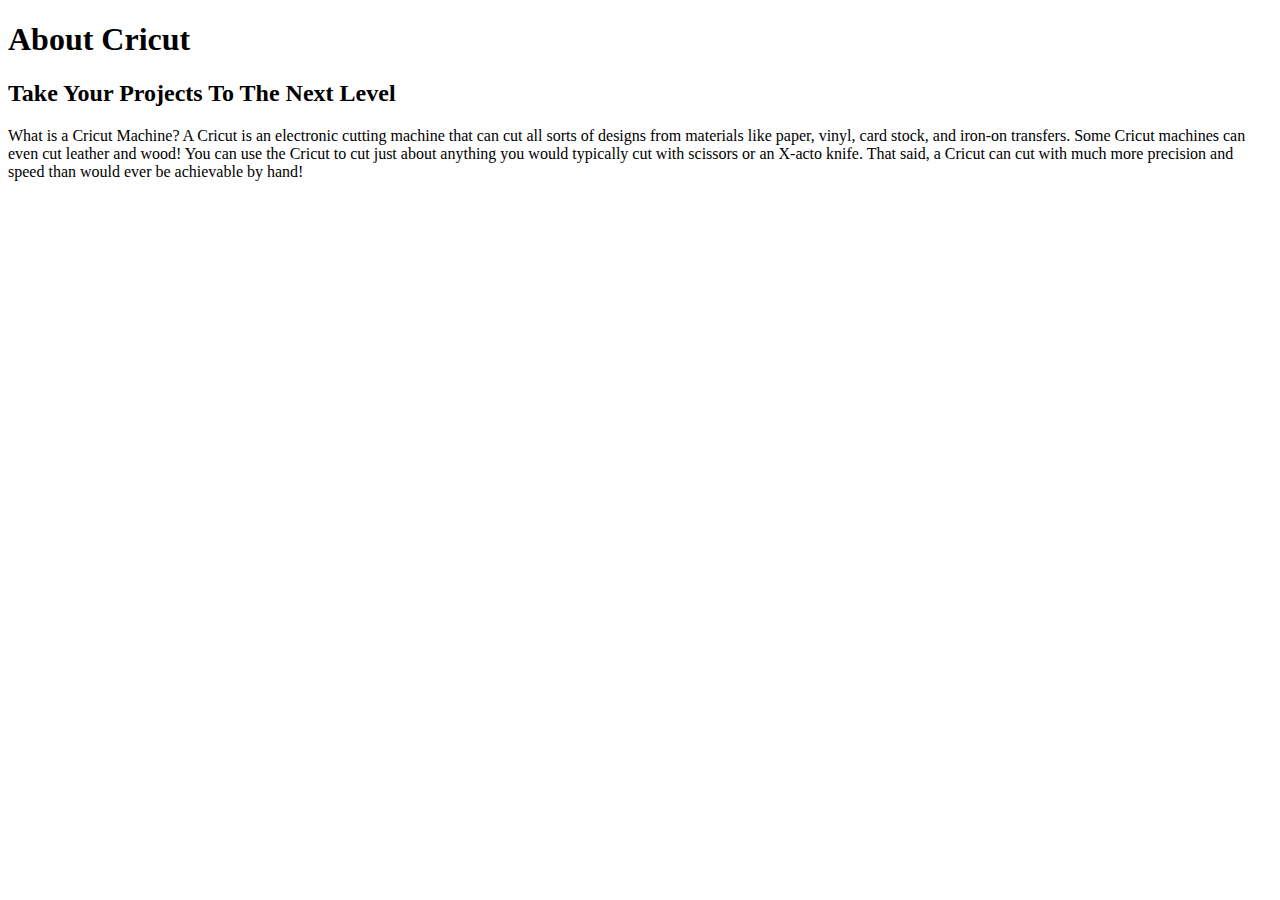
==== index.html @ ce29ee90 "Created pages, added photo assets." ====
<!DOCTYPE html>
<html lang="en">
  <head>
    <meta charset="UTF-8" />
    <meta http-equiv="X-UA-Compatible" content="IE=edge" />
    <meta name="viewport" content="width=device-width, initial-scale=1.0" />
    <link rel="stylesheet" href="/scr/style.css" />
    <title>Document</title>
  </head>
  <body>
    <h1>About Cricut</h1>
    <h2>Take Your Projects To The Next Level</h2>
    <p>
      What is a Cricut Machine? A Cricut is an electronic cutting machine that
      can cut all sorts of designs from materials like paper, vinyl, card stock,
      and iron-on transfers. Some Cricut machines can even cut leather and wood!
      You can use the Cricut to cut just about anything you would typically cut
      with scissors or an X-acto knife. That said, a Cricut can cut with much
      more precision and speed than would ever be achievable by hand!
    </p>
  </body>
</html>
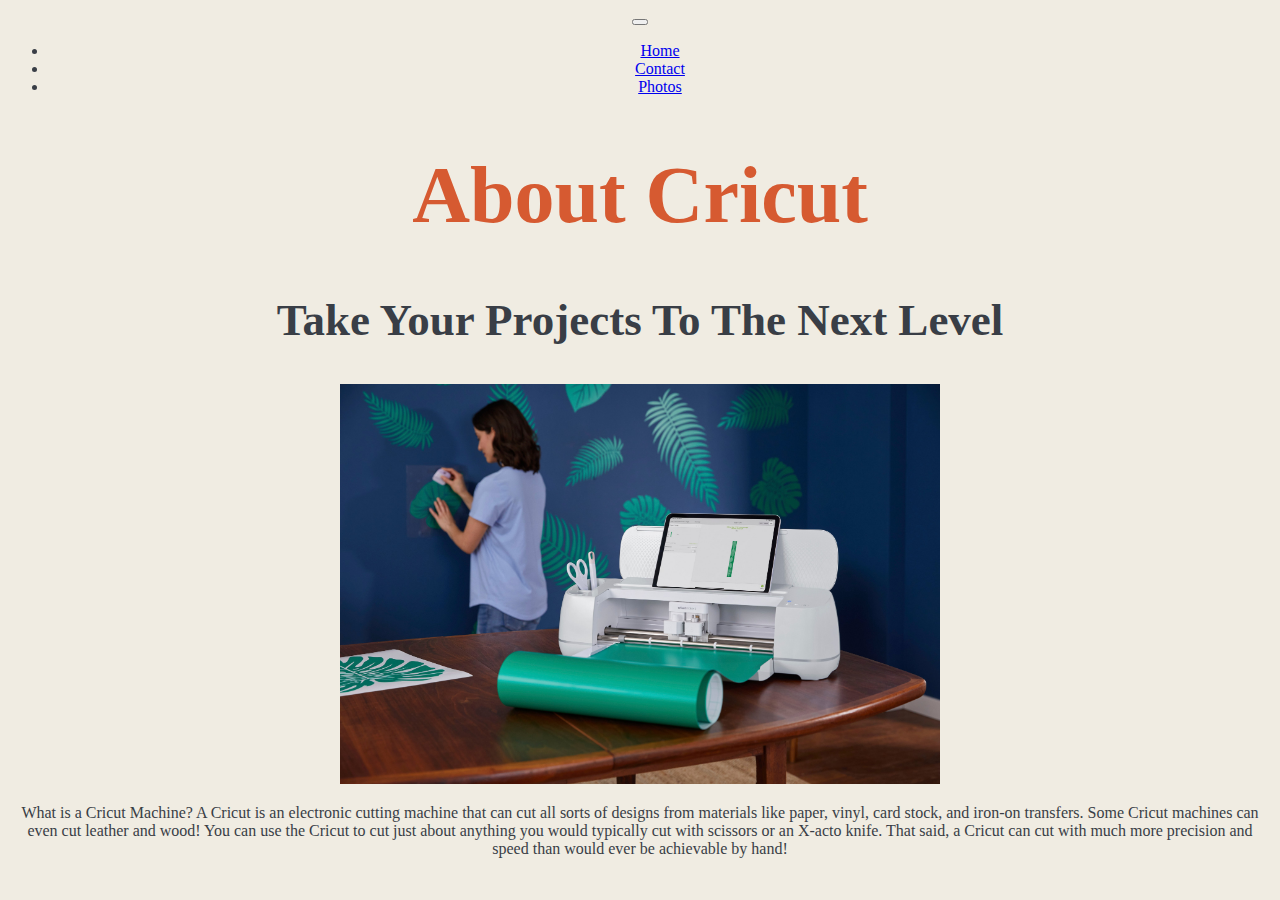
==== commit 646ff209: "Added content to pages and css" ====
--- a/index.html
+++ b/index.html
@@ -4,12 +4,60 @@
     <meta charset="UTF-8" />
     <meta http-equiv="X-UA-Compatible" content="IE=edge" />
     <meta name="viewport" content="width=device-width, initial-scale=1.0" />
+    <!-- CSS only -->
+    <link
+      href="https://cdn.jsdelivr.net/npm/bootstrap@5.2.0-beta1/dist/css/bootstrap.min.css"
+      rel="stylesheet"
+      integrity="sha384-0evHe/X+R7YkIZDRvuzKMRqM+OrBnVFBL6DOitfPri4tjfHxaWutUpFmBp4vmVor"
+      crossorigin="anonymous"
+    />
+    <!-- JavaScript Bundle with Popper -->
+    <script
+      src="https://cdn.jsdelivr.net/npm/bootstrap@5.2.0-beta1/dist/js/bootstrap.bundle.min.js"
+      integrity="sha384-pprn3073KE6tl6bjs2QrFaJGz5/SUsLqktiwsUTF55Jfv3qYSDhgCecCxMW52nD2"
+      crossorigin="anonymous"
+    ></script>
     <link rel="stylesheet" href="/scr/style.css" />
     <title>Document</title>
   </head>
   <body>
+    <nav class="navbar navbar-expand-lg bg-light">
+      <div class="container-fluid">
+        <button
+          class="navbar-toggler"
+          type="button"
+          data-bs-toggle="collapse"
+          data-bs-target="#navbarNav"
+          aria-controls="navbarNav"
+          aria-expanded="false"
+          aria-label="Toggle navigation"
+        >
+          <span class="navbar-toggler-icon"></span>
+        </button>
+        <div class="collapse navbar-collapse" id="navbarNav">
+          <ul class="navbar-nav">
+            <li class="nav-item">
+              <a class="nav-link active" aria-current="page" href="/">Home</a>
+            </li>
+
+            <li class="nav-item">
+              <a class="nav-link" href="/contact.html">Contact</a>
+            </li>
+            <li class="nav-item">
+              <a class="nav-link" href="/photos.html">Photos</a>
+            </li>
+          </ul>
+        </div>
+      </div>
+    </nav>
     <h1>About Cricut</h1>
     <h2>Take Your Projects To The Next Level</h2>
+    <img
+      src="/images/Cricut cutting machine 1.jpeg"
+      class="rounded mx-auto m-5"
+      style="width: 600px"
+      alt="cricut-cutting-machine-on-the-table"
+    />
     <p>
       What is a Cricut Machine? A Cricut is an electronic cutting machine that
       can cut all sorts of designs from materials like paper, vinyl, card stock,
--- a/scr/style.css
+++ b/scr/style.css
@@ -0,0 +1,27 @@
+:root {
+  --headings-color: #d65a31;
+  --main-text-color: #393e46;
+}
+
+body {
+  background-color: #f0ece2;
+  font-family: Georgia, "Times New Roman", Times, serif;
+  color: var(--main-text-color);
+  text-align: center;
+}
+nav {
+  margin-bottom: 30px;
+}
+h1 {
+  color: var(--headings-color);
+  font-size: 80px;
+}
+
+h2 {
+  font-size: 45px;
+  color: var(--main-text-color);
+}
+.email-us {
+  color: var(--main-text-color);
+  text-decoration: none;
+}
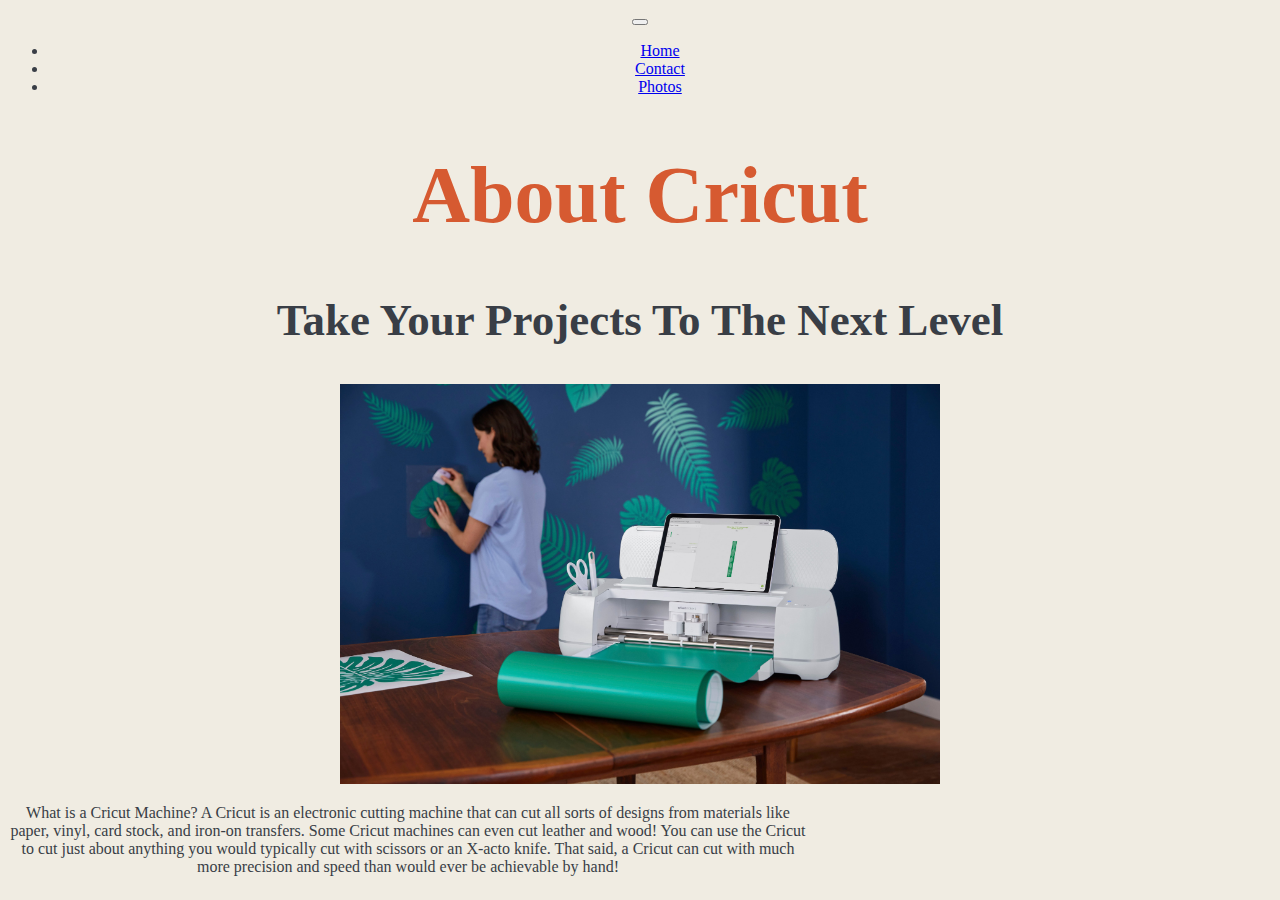
==== commit 4934dc08: "Tried to align <p> using Bootstrap, did not work" ====
--- a/index.html
+++ b/index.html
@@ -58,7 +58,7 @@
       style="width: 600px"
       alt="cricut-cutting-machine-on-the-table"
     />
-    <p>
+    <p class="text-center" style="width: 800px">
       What is a Cricut Machine? A Cricut is an electronic cutting machine that
       can cut all sorts of designs from materials like paper, vinyl, card stock,
       and iron-on transfers. Some Cricut machines can even cut leather and wood!
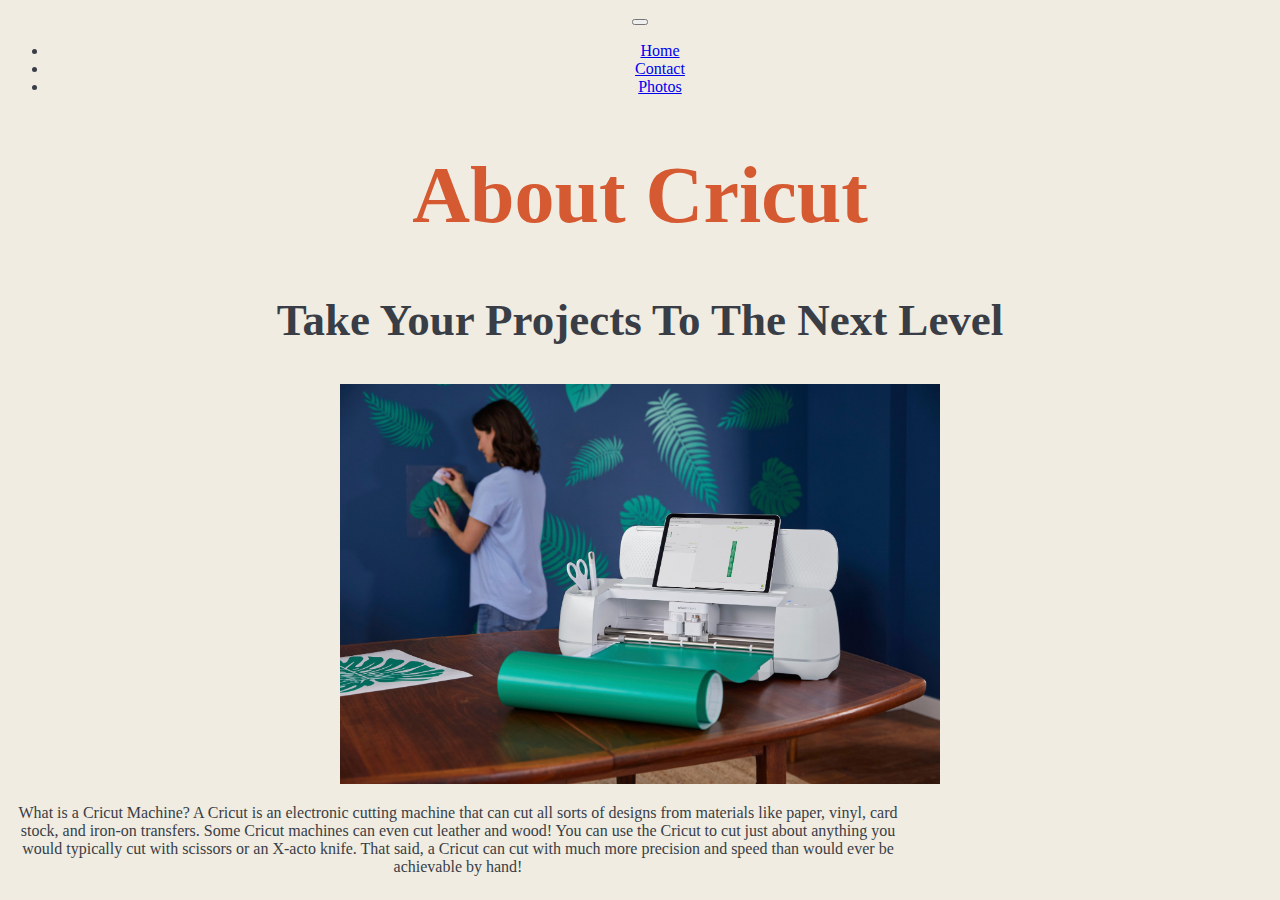
==== commit 0f2e7601: "Fixed the <p> styling" ====
--- a/index.html
+++ b/index.html
@@ -58,7 +58,7 @@
       style="width: 600px"
       alt="cricut-cutting-machine-on-the-table"
     />
-    <p class="text-center" style="width: 800px">
+    <p class="mx-auto" style="width: 900px">
       What is a Cricut Machine? A Cricut is an electronic cutting machine that
       can cut all sorts of designs from materials like paper, vinyl, card stock,
       and iron-on transfers. Some Cricut machines can even cut leather and wood!
